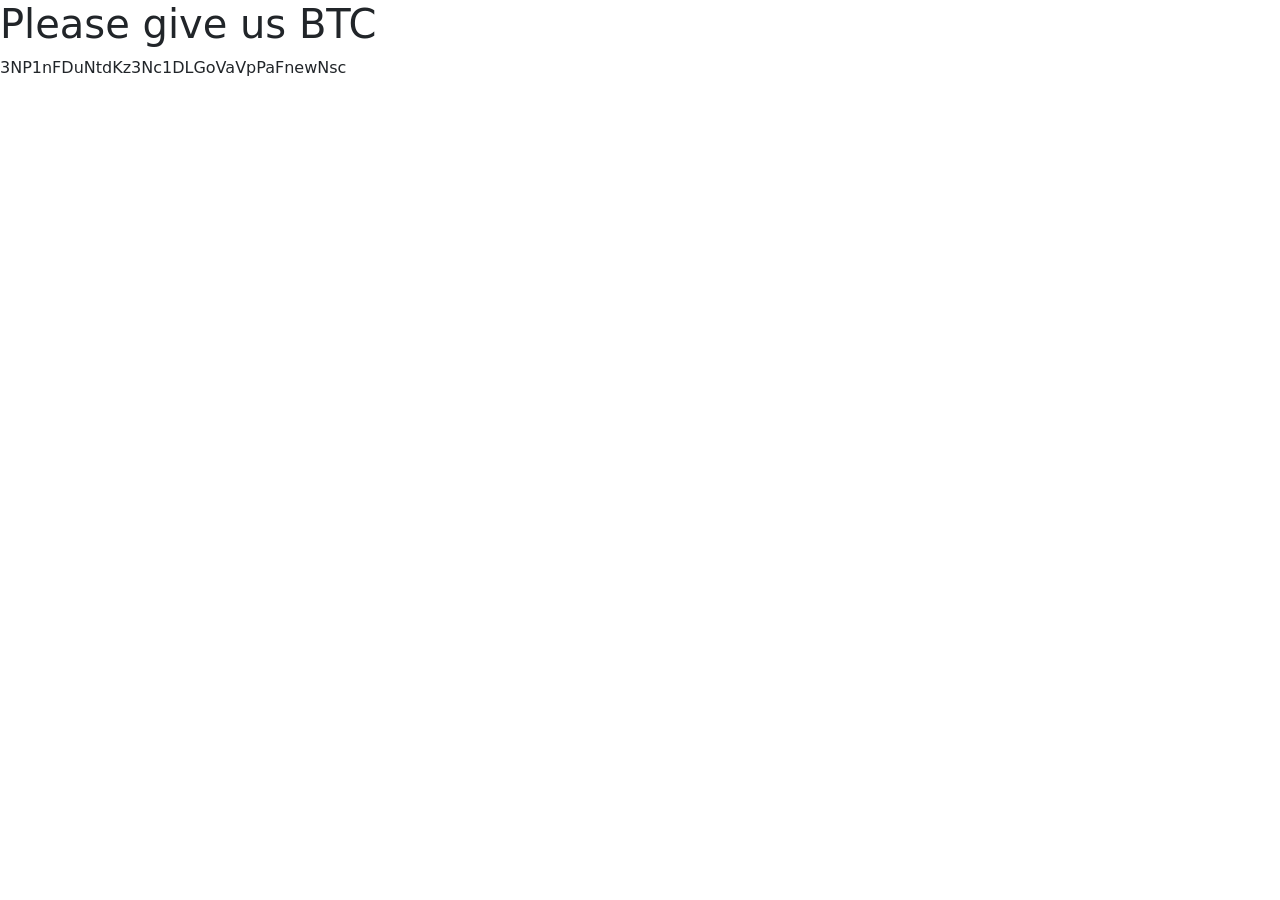
==== page/templates/btc.html @ a0d48fc0 "fleshed outendpoints" ====
<!DOCTYPE html>
<html lang="en">

<head>
    <meta charset="UTF-8">
    <meta http-equiv="X-UA-Compatible" content="IE=edge">
    <meta name="viewport" content="width=device-width, initial-scale=1.0">
    <link href="https://cdn.jsdelivr.net/npm/bootstrap@5.3.0-alpha3/dist/css/bootstrap.min.css" rel="stylesheet" integrity="sha384-KK94CHFLLe+nY2dmCWGMq91rCGa5gtU4mk92HdvYe+M/SXH301p5ILy+dN9+nJOZ" crossorigin="anonymous">
    <title>Intro to Chef Gang</title>
    <script src="index.js"></script>
</head>

<body>
    <h1>Please give us BTC</h1>
    <p>3NP1nFDuNtdKz3Nc1DLGoVaVpPaFnewNsc</p>
</body>

</html>
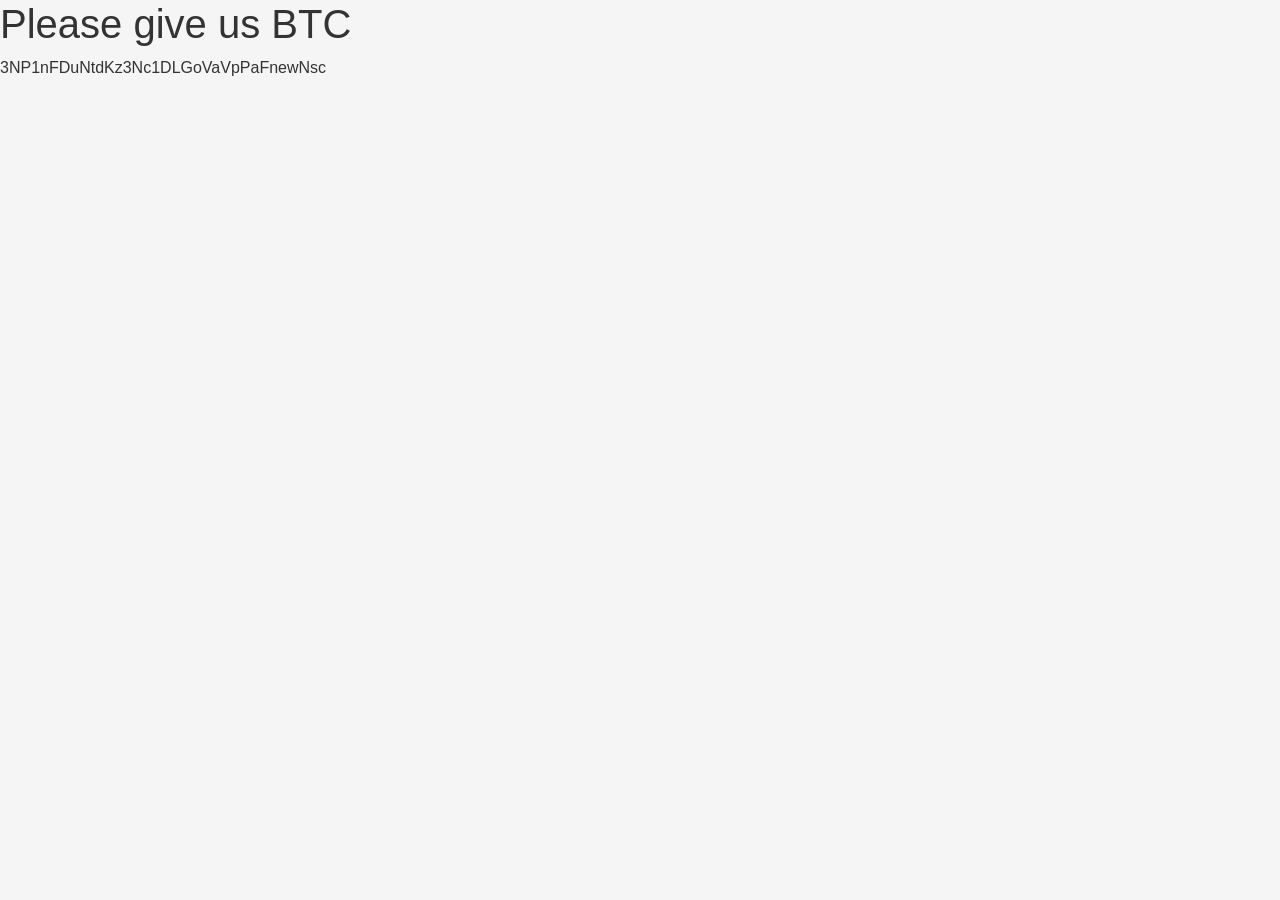
==== commit 790d4d04: "improved homepage" ====
--- a/page/templates/btc.html
+++ b/page/templates/btc.html
@@ -5,9 +5,104 @@
     <meta charset="UTF-8">
     <meta http-equiv="X-UA-Compatible" content="IE=edge">
     <meta name="viewport" content="width=device-width, initial-scale=1.0">
+    <!-- <link rel="apple-touch-icon" sizes="180x180" href="/assets/apple-touch-icon.png">
+    <link rel="icon" type="image/png" sizes="32x32" href="/assets/favicon-32x32.png">
+    <link rel="icon" type="image/png" sizes="16x16" href="/assets/favicon-16x16.png">
+    <link rel="manifest" href="/assets/site.webmanifest"> -->
+    <link rel="icon" href="/assets/favicon.ico" type="image/x-icon">
     <link href="https://cdn.jsdelivr.net/npm/bootstrap@5.3.0-alpha3/dist/css/bootstrap.min.css" rel="stylesheet" integrity="sha384-KK94CHFLLe+nY2dmCWGMq91rCGa5gtU4mk92HdvYe+M/SXH301p5ILy+dN9+nJOZ" crossorigin="anonymous">
-    <title>Intro to Chef Gang</title>
-    <script src="index.js"></script>
+    <title>Free Bitcoin (for us)</title>
+    <style>
+        body {
+            font-family: Arial, sans-serif;
+            margin: 0;
+            padding: 0;
+            background-color: #f5f5f5;
+            color: #333;
+            overflow-x: hidden;
+        }
+
+        #topBar {
+            display: flex;
+            justify-content: space-between;
+            align-items: center;
+            background-color: #131fc7;
+            font-size: small;
+            padding: 10px 20px;
+            color: #fff;
+        }
+
+        #topBar h2 {
+            font-size: 24px;
+            margin: 0;
+        }
+
+        #navBar {
+            display: flex;
+        }
+
+        #navBar span {
+            padding: 0 5px;
+            font-size: x-small;
+            cursor: pointer;
+        }
+
+        #navBar span:hover {
+            text-decoration: underline;
+        }
+
+        #description {
+            max-width: 700px;
+            font-size: 18px;
+            text-align: center;
+            line-height: 1.6;
+            background-color: #a5abff
+        }
+
+        #votingArea {
+            display: flex;
+            flex-direction: column;
+            align-items: center;
+            margin-bottom: 30px;
+
+        }
+
+        #voteForm {
+            display: flex;
+        }
+
+        .votingButton {
+            background-color: #131fc7;
+            padding: 10px 20px;
+            margin: 10px;
+            cursor: pointer;
+            border-radius: 5px;
+            transition: all 0.3s;
+        }
+
+        .votingButton:hover {
+            background-color: #0f1783;
+            ;
+        }
+
+        .votingButton p {
+            margin: 0;
+            color: #fff;
+            font-size: 18px;
+        }
+
+        #voteChart {
+            display: none;
+            width: 100%;
+            max-width: 600px;
+            height: 300px;
+            background-color: #fff;
+            border: 1px solid #ccc;
+            border-radius: 5px;
+            padding: 20px;
+        }
+    </style>
+
 </head>
 
 <body>
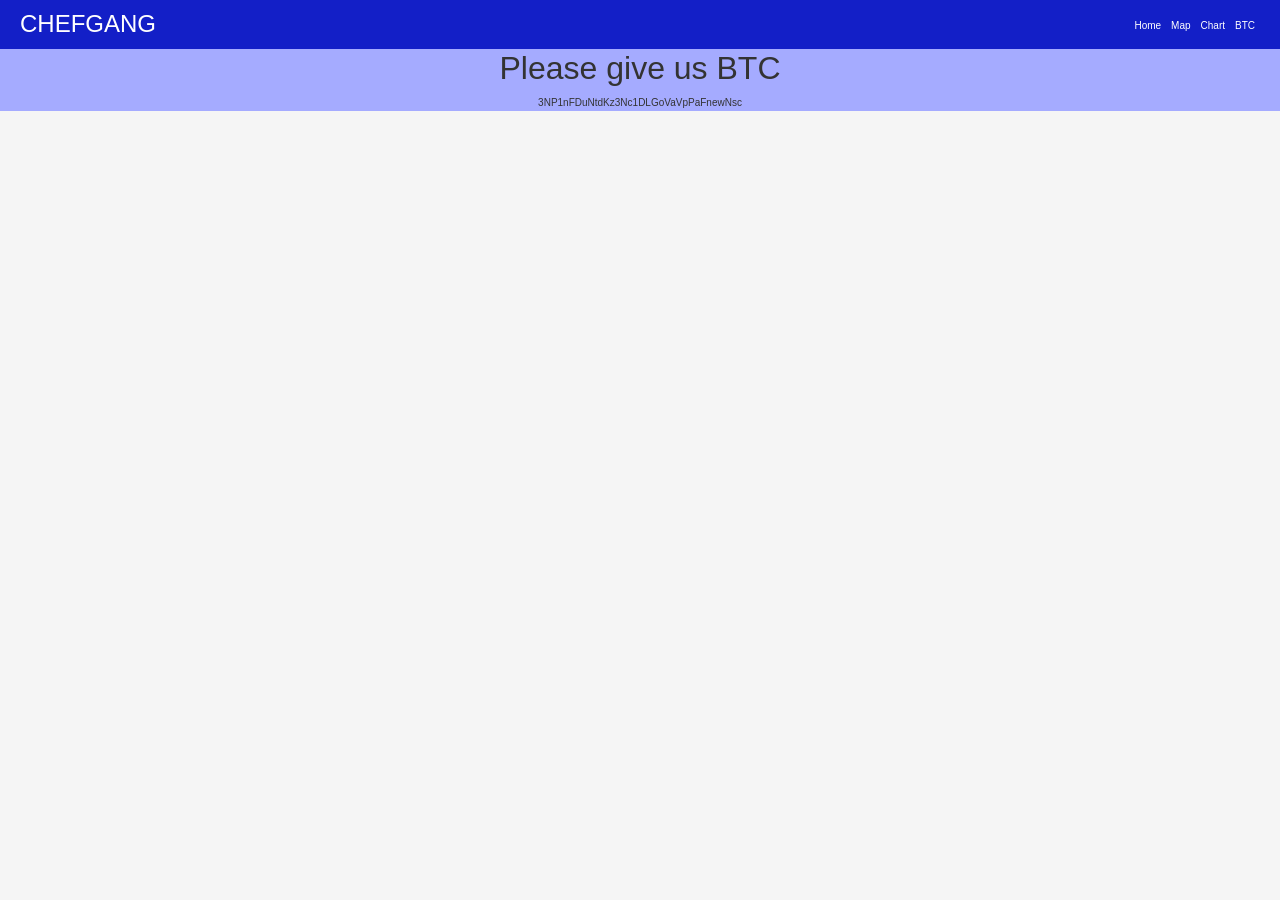
==== commit 9b65e016: "colors" ====
--- a/page/templates/btc.html
+++ b/page/templates/btc.html
@@ -41,8 +41,10 @@
             display: flex;
         }
 
-        #navBar span {
+        #navBar span a {
             padding: 0 5px;
+            color: white;
+            text-decoration: none;
             font-size: x-small;
             cursor: pointer;
         }
@@ -52,7 +54,7 @@
         }
 
         #description {
-            max-width: 700px;
+            /* max-width: 700px; */
             font-size: 18px;
             text-align: center;
             line-height: 1.6;
@@ -106,8 +108,14 @@
 </head>
 
 <body>
-    <h1>Please give us BTC</h1>
-    <p>3NP1nFDuNtdKz3Nc1DLGoVaVpPaFnewNsc</p>
+    <div id="topBar">
+        <h2>CHEFGANG</h2>
+        <div id="navBar"> <Span><a href="/">Home</a></Span><Span><a href="/map">Map</a></Span><Span><a href="/chart">Chart</a></Span><Span><a href="/btc">BTC</a></Span></div>
+    </div>
+    <div id="description">
+    <h2>Please give us BTC</h2>
+    <p style="overflow-wrap: break-word;font-size: x-small;">3NP1nFDuNtdKz3Nc1DLGoVaVpPaFnewNsc</p>
+</div>
 </body>
 
 </html>
